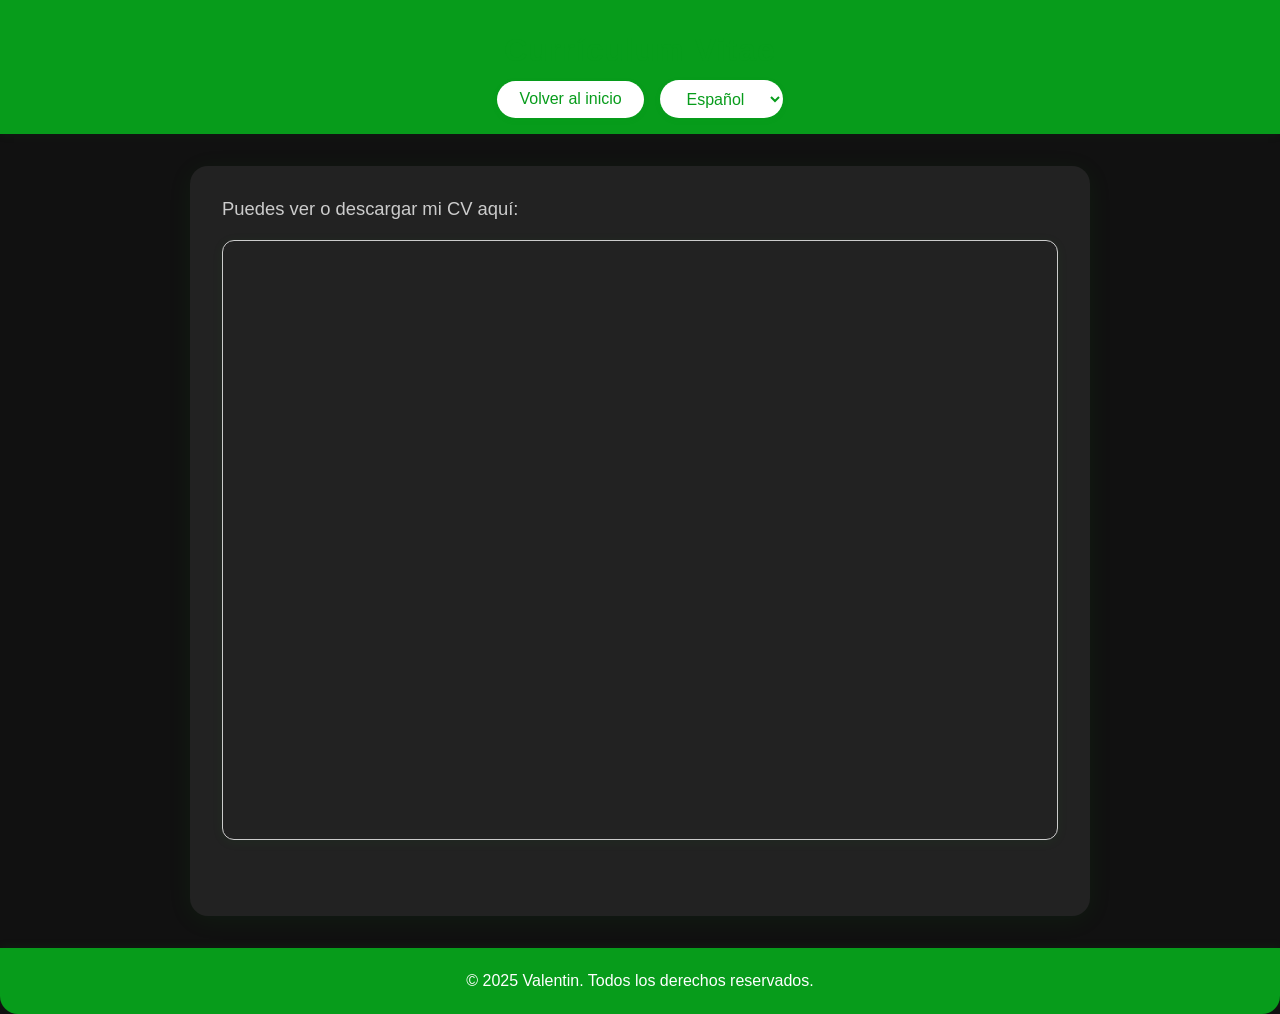
==== cv.html @ 0af9e63f "<feature> Practicamente todo el portafolio" ====
<!DOCTYPE html>
<html lang="es">
<head>
    <meta charset="UTF-8">
    <meta name="viewport" content="width=device-width, initial-scale=1.0">
    <title>CV - Valentin</title>
    <link rel="stylesheet" href="styles/style.css">
</head>
<body>
    <header>
        <h1 id="cv-title">Currículum Vitae</h1>
        <nav>
            <a href="index.html" id="back-home">Volver al inicio</a>
            <select id="language-switch-cv">
                <option value="es">Español</option>
                <option value="en">English</option>
            </select>
        </nav>
    </header>
    <main>
        <section>
            <p id="cv-desc">Puedes ver o descargar mi CV aquí:</p>
            <iframe src="cv.pdf" width="100%" height="600px" style="border:1px solid #ccc;"></iframe>
        </section>
    </main>
    <footer>
        <p id="footer-text-cv">© 2025 Valentin. Todos los derechos reservados.</p>
    </footer>
    <script>
    const translationsCV = {
        es: {
            cvTitle: 'Currículum Vitae',
            backHome: 'Volver al inicio',
            cvDesc: 'Puedes ver o descargar mi CV aquí:',
            footerText: '© 2025 Valentin. Todos los derechos reservados.'
        },
        en: {
            cvTitle: 'Curriculum Vitae',
            backHome: 'Back to home',
            cvDesc: 'You can view or download my CV here:',
            footerText: '© 2025 Valentin. All rights reserved.'
        }
    };
    document.getElementById('language-switch-cv').onchange = function(e) {
        const lang = e.target.value;
        document.getElementById('cv-title').textContent = translationsCV[lang].cvTitle;
        document.getElementById('back-home').textContent = translationsCV[lang].backHome;
        document.getElementById('cv-desc').textContent = translationsCV[lang].cvDesc;
        document.getElementById('footer-text-cv').textContent = translationsCV[lang].footerText;
        document.documentElement.lang = lang;
    };
    </script>
</body>
</html>
---- styles/style.css ----
/* Filtros de tecnologías */
.filter-btn {
	background: #e6ffe6;
	color: #079C1B;
	border: none;
	border-radius: 18px;
	padding: 0.5rem 1.2rem;
	font-size: 1rem;
	font-weight: 500;
	cursor: pointer;
	box-shadow: 0 2px 6px rgba(7,156,27,0.08);
	transition: background 0.2s, color 0.2s, box-shadow 0.2s, transform 0.2s;
	outline: none;
}
.filter-btn:hover {
	background: #079C1B;
	color: #fff;
	transform: scale(1.07);
}
.filter-btn.active {
	background: #079C1B;
	color: #fff;
	box-shadow: 0 4px 16px rgba(7,156,27,0.13);
}
/* Reset básico */
* {
	margin: 0;
	padding: 0;
	box-sizing: border-box;
}

body {
	font-family: 'Segoe UI', 'Roboto', Arial, sans-serif;
	background: #111;
	color: #fff;
	min-height: 100vh;
}

header {
	background: #079C1B;
	color: #fff;
	padding: 2rem 0 1rem 0;
	text-align: center;
	box-shadow: 0 2px 8px rgba(7,156,27,0.08);
}

header h1 {
	font-size: 2.5rem;
	font-weight: 700;
	margin-bottom: 1rem;
	letter-spacing: 1px;
}

nav {
	display: flex;
	justify-content: center;
	gap: 1rem;
	align-items: center;
}

nav button, nav select, nav a {
	background: #fff;
	color: #079C1B;
	border: none;
	border-radius: 25px;
	padding: 0.6rem 1.4rem;
	font-size: 1rem;
	font-weight: 500;
	cursor: pointer;
	transition: background 0.2s, color 0.2s, box-shadow 0.2s;
	box-shadow: 0 2px 6px rgba(7,156,27,0.08);
	text-decoration: none;
}

nav button:hover, nav select:hover, nav a:hover {
	background: #046c13;
	color: #fff;
}

main {
	max-width: 900px;
	margin: 2rem auto;
	padding: 2rem;
	background: #222;
	color: #fff;
	border-radius: 18px;
	box-shadow: 0 4px 24px rgba(7,156,27,0.08);
}

section {
	margin-bottom: 2.5rem;
}

#about-title, #projects-title, #cv-title {
	font-size: 2rem;
	color: #079C1B;
	margin-bottom: 0.7rem;
	font-weight: 600;
}

#about-text, #projects-desc, #cv-desc {
	font-size: 1.15rem;
	color: #ccc;
	margin-bottom: 1.2rem;
}

#projects-list {
	display: grid;
	grid-template-columns: repeat(auto-fit, minmax(260px, 1fr));
	gap: 1.5rem;
}

.project-card {
	background: #23272a;
	border-radius: 14px;
	box-shadow: 0 2px 12px rgba(7,156,27,0.07);
	padding: 1.2rem;
	transition: transform 0.2s, box-shadow 0.2s;
}
.project-card:hover {
	transform: translateY(-6px) scale(1.03);
	box-shadow: 0 6px 24px rgba(7,156,27,0.13);
	cursor: pointer;
}
.project-title {
	font-size: 1.2rem;
	color: #079C1B;
	font-weight: 600;
	margin-bottom: 0.5rem;
}
.project-desc {
	color: #ccc;
	font-size: 1rem;
}

footer {
	text-align: center;
	padding: 1.5rem 0;
	background: #079C1B;
	color: #fff;
	border-radius: 0 0 18px 18px;
	box-shadow: 0 -2px 8px rgba(7,156,27,0.08);
	margin-top: 2rem;
}

iframe {
	border-radius: 12px;
	box-shadow: 0 2px 12px rgba(7,156,27,0.07);
}

@media (max-width: 600px) {
	main {
		padding: 1rem;
	}
	header h1 {
		font-size: 1.5rem;
	}
	#about-title, #projects-title, #cv-title {
		font-size: 1.3rem;
	}
}
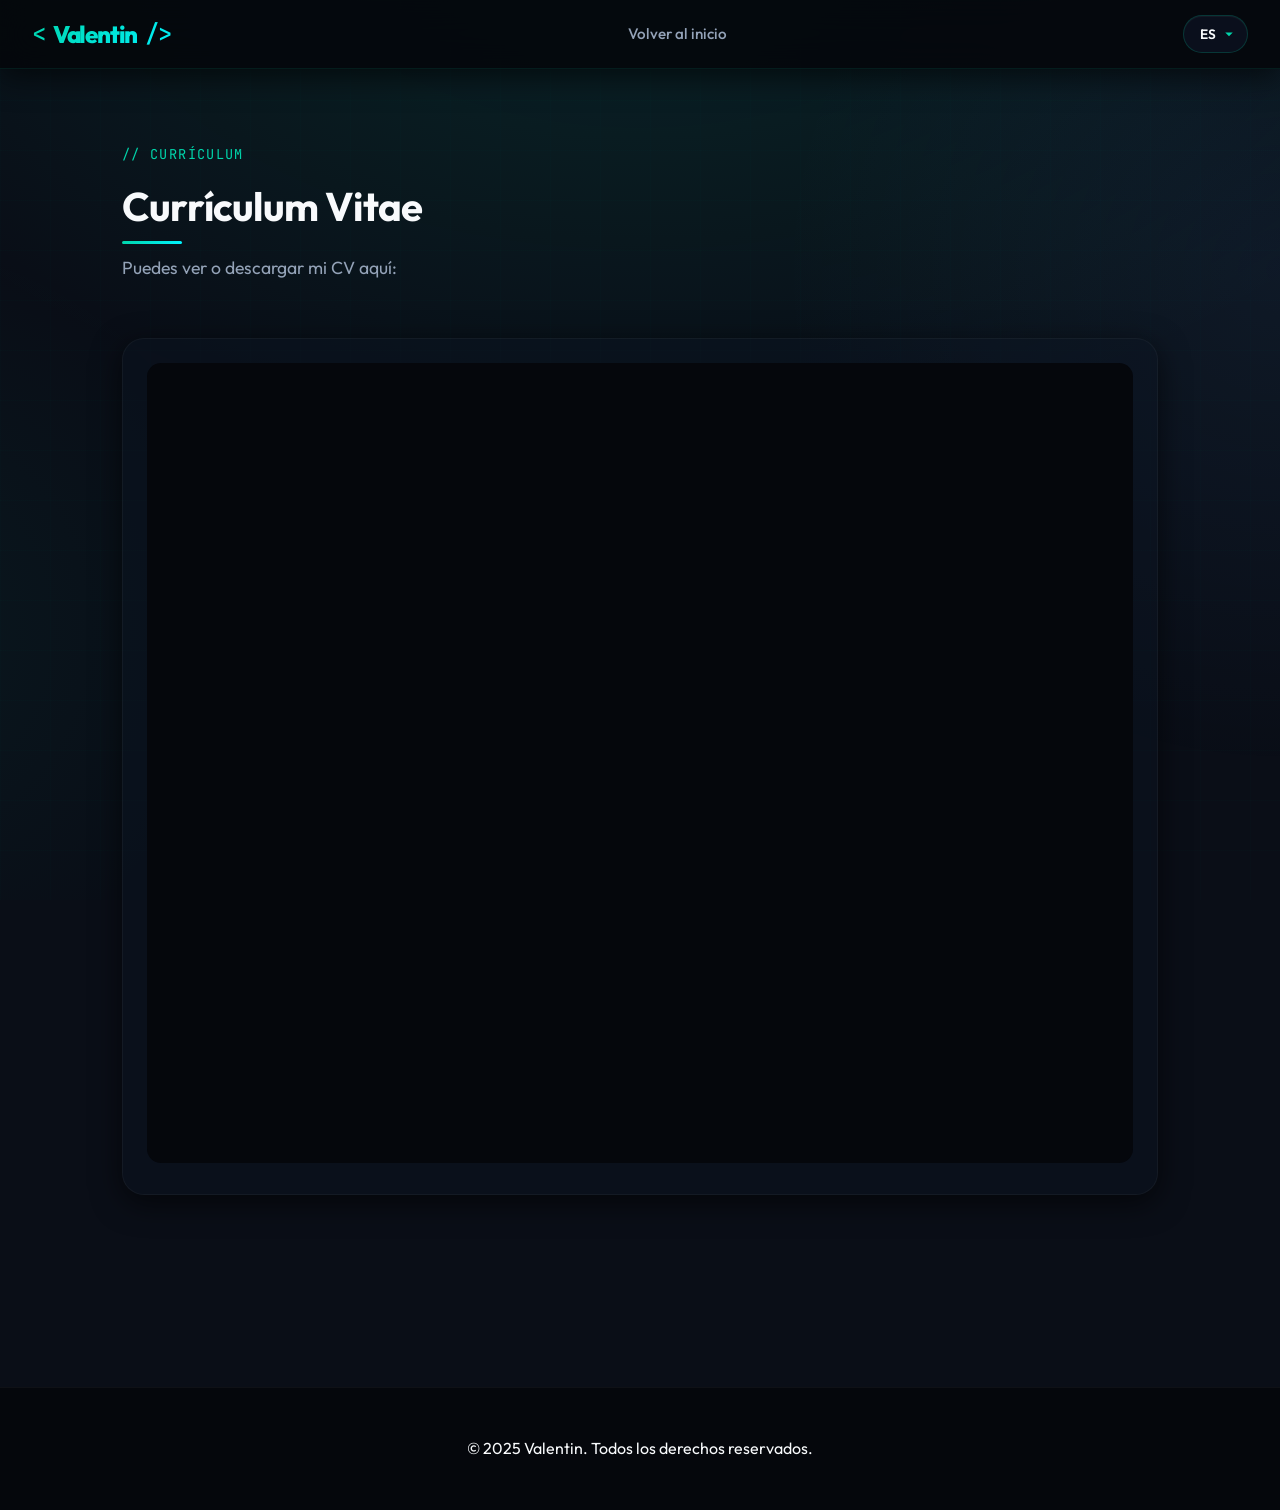
==== commit d6d1a777: "cambios de estilos" ====
--- a/cv.html
+++ b/cv.html
@@ -3,29 +3,48 @@
 <head>
     <meta charset="UTF-8">
     <meta name="viewport" content="width=device-width, initial-scale=1.0">
+    <meta name="description" content="Currículum Vitae de Valentín Nuñez - Estudiante de Informática y Desarrollador.">
     <title>CV - Valentin</title>
     <link rel="stylesheet" href="styles/style.css">
 </head>
 <body>
-    <header>
-        <h1 id="cv-title">Currículum Vitae</h1>
-        <nav>
-            <a href="index.html" id="back-home">Volver al inicio</a>
-            <select id="language-switch-cv">
-                <option value="es">Español</option>
-                <option value="en">English</option>
+
+    <!-- Navigation Bar -->
+    <nav class="navbar scrolled">
+        <a href="index.html" class="nav-logo">Valentin</a>
+        <div class="nav-menu">
+            <a href="index.html" class="nav-link" id="back-home">Volver al inicio</a>
+        </div>
+        <div class="nav-actions">
+            <select id="language-switch-cv" class="lang-switch">
+                <option value="es">ES</option>
+                <option value="en">EN</option>
             </select>
-        </nav>
-    </header>
-    <main>
-        <section>
-            <p id="cv-desc">Puedes ver o descargar mi CV aquí:</p>
-            <iframe src="cv.pdf" width="100%" height="600px" style="border:1px solid #ccc;"></iframe>
+        </div>
+    </nav>
+
+    <!-- Main Container -->
+    <main style="margin-top: 7rem;">
+        <section class="animate-in">
+            <div class="section-header">
+                <span class="section-tag">// Currículum</span>
+                <h1 class="section-title" id="cv-title">Currículum Vitae</h1>
+                <p class="section-desc" id="cv-desc">Puedes ver o descargar mi CV aquí:</p>
+            </div>
+            
+            <div class="cv-viewer-container">
+                <iframe src="cv.pdf" width="100%" height="800px" style="border: none;"></iframe>
+            </div>
         </section>
     </main>
+
+    <!-- Footer -->
     <footer>
-        <p id="footer-text-cv">© 2025 Valentin. Todos los derechos reservados.</p>
+        <div class="footer-content">
+            <p id="footer-text-cv">© 2025 Valentin. Todos los derechos reservados.</p>
+        </div>
     </footer>
+
     <script>
     const translationsCV = {
         es: {
@@ -41,6 +60,7 @@
             footerText: '© 2025 Valentin. All rights reserved.'
         }
     };
+    
     document.getElementById('language-switch-cv').onchange = function(e) {
         const lang = e.target.value;
         document.getElementById('cv-title').textContent = translationsCV[lang].cvTitle;
--- a/styles/style.css
+++ b/styles/style.css
@@ -1,161 +1,1054 @@
-/* Filtros de tecnologías */
+/* ==========================================================================
+   Valentín Núñez Portfolio - Modern, Futuristic, and Professional Stylesheet
+   ========================================================================== */
+
+@import url('https://fonts.googleapis.com/css2?family=Outfit:wght@300;400;500;600;700;800&family=JetBrains+Mono:wght@400;500;600&display=swap');
+
+:root {
+  /* Color Palette - Cyberpunk / Futuristic Theme */
+  --bg-darker: #05070c;
+  --bg-deep: #0a0e17;
+  --bg-card: rgba(13, 20, 35, 0.45);
+  --bg-card-hover: rgba(20, 32, 55, 0.65);
+  --accent: #00d4aa;
+  --accent-glow: rgba(0, 212, 170, 0.3);
+  --accent-gradient: linear-gradient(135deg, #00d4aa 0%, #00f2fe 100%);
+  --secondary-gradient: linear-gradient(135deg, #4facfe 0%, #00f2fe 100%);
+  --text-primary: #f8fafc;
+  --text-secondary: #94a3b8;
+  --text-muted: #64748b;
+  --border-subtle: rgba(255, 255, 255, 0.04);
+  --border-glow: rgba(0, 212, 170, 0.15);
+  --border-hover: rgba(0, 212, 170, 0.4);
+  
+  /* Shadow & Glow Effects */
+  --shadow-sm: 0 2px 8px rgba(0, 0, 0, 0.5);
+  --shadow-md: 0 8px 30px rgba(0, 0, 0, 0.6);
+  --shadow-glow: 0 0 25px var(--accent-glow);
+  
+  /* System Spacing & Sizing */
+  --radius-sm: 8px;
+  --radius-md: 14px;
+  --radius-lg: 22px;
+  --radius-full: 9999px;
+  --transition-fast: 0.2s cubic-bezier(0.4, 0, 0.2, 1);
+  --transition-smooth: 0.4s cubic-bezier(0.16, 1, 0.3, 1);
+}
+
+/* Base resets */
+* {
+  margin: 0;
+  padding: 0;
+  box-sizing: border-box;
+}
+
+html {
+  scroll-behavior: smooth;
+  scroll-padding-top: 80px;
+}
+
+body {
+  font-family: 'Outfit', -apple-system, BlinkMacSystemFont, sans-serif;
+  background: var(--bg-deep);
+  color: var(--text-primary);
+  min-height: 100vh;
+  line-height: 1.6;
+  overflow-x: hidden;
+}
+
+/* Background grid overlay & modern radial gradient shapes */
+body::before {
+  content: '';
+  position: fixed;
+  inset: 0;
+  background-image: 
+    linear-gradient(rgba(0, 212, 170, 0.015) 1px, transparent 1px),
+    linear-gradient(90deg, rgba(0, 212, 170, 0.015) 1px, transparent 1px);
+  background-size: 50px 50px;
+  pointer-events: none;
+  z-index: 0;
+}
+
+body::after {
+  content: '';
+  position: fixed;
+  inset: 0;
+  background: 
+    radial-gradient(ellipse 70% 60% at 50% -10%, rgba(0, 212, 170, 0.12), transparent),
+    radial-gradient(circle 500px at 100% 30%, rgba(79, 172, 254, 0.07), transparent),
+    radial-gradient(circle 400px at -10% 70%, rgba(0, 212, 170, 0.05), transparent);
+  pointer-events: none;
+  z-index: 0;
+}
+
+/* Scrollbar styles */
+::-webkit-scrollbar {
+  width: 10px;
+}
+::-webkit-scrollbar-track {
+  background: var(--bg-darker);
+}
+::-webkit-scrollbar-thumb {
+  background: rgba(0, 212, 170, 0.2);
+  border-radius: var(--radius-full);
+  border: 2px solid var(--bg-darker);
+  transition: background var(--transition-fast);
+}
+::-webkit-scrollbar-thumb:hover {
+  background: var(--accent);
+}
+
+/* ========== NAVBAR / HEADER ========== */
+.navbar {
+  position: fixed;
+  top: 0;
+  left: 0;
+  width: 100%;
+  padding: 1.25rem 2rem;
+  background: rgba(5, 7, 12, 0.7);
+  backdrop-filter: blur(16px);
+  border-bottom: 1px solid var(--border-subtle);
+  display: flex;
+  justify-content: space-between;
+  align-items: center;
+  z-index: 1000;
+  transition: padding var(--transition-fast), background var(--transition-fast);
+}
+
+.navbar.scrolled {
+  padding: 0.85rem 2rem;
+  background: rgba(5, 7, 12, 0.9);
+  border-color: rgba(0, 212, 170, 0.1);
+  box-shadow: var(--shadow-md);
+}
+
+.nav-logo {
+  font-size: 1.5rem;
+  font-weight: 800;
+  letter-spacing: -0.05em;
+  background: var(--accent-gradient);
+  -webkit-background-clip: text;
+  -webkit-text-fill-color: transparent;
+  background-clip: text;
+  text-decoration: none;
+  display: flex;
+  align-items: center;
+  gap: 0.5rem;
+}
+
+.nav-logo::before {
+  content: '<';
+  color: var(--accent);
+  font-family: 'JetBrains Mono', monospace;
+  font-weight: 500;
+}
+
+.nav-logo::after {
+  content: '/>';
+  color: var(--accent);
+  font-family: 'JetBrains Mono', monospace;
+  font-weight: 500;
+}
+
+.nav-menu {
+  display: flex;
+  gap: 1.5rem;
+  align-items: center;
+}
+
+.nav-link {
+  color: var(--text-secondary);
+  text-decoration: none;
+  font-size: 0.95rem;
+  font-weight: 500;
+  transition: color var(--transition-fast);
+  padding: 0.5rem 0.75rem;
+  position: relative;
+  cursor: pointer;
+}
+
+.nav-link:hover {
+  color: var(--text-primary);
+}
+
+.nav-link::after {
+  content: '';
+  position: absolute;
+  bottom: 0;
+  left: 50%;
+  width: 0;
+  height: 2px;
+  background: var(--accent-gradient);
+  transition: width var(--transition-fast) ease, left var(--transition-fast) ease;
+}
+
+.nav-link:hover::after {
+  width: 100%;
+  left: 0;
+}
+
+.nav-container {
+  display: flex;
+  align-items: center;
+  justify-content: space-between;
+  flex-grow: 1;
+  margin-left: 3rem;
+}
+
+.nav-toggle {
+  display: none;
+  flex-direction: column;
+  justify-content: space-between;
+  width: 24px;
+  height: 18px;
+  background: transparent;
+  border: none;
+  cursor: pointer;
+  z-index: 1001;
+  padding: 0;
+}
+
+.nav-toggle span {
+  width: 100%;
+  height: 2px;
+  background-color: var(--accent);
+  transition: all var(--transition-fast);
+  transform-origin: left center;
+}
+
+.nav-toggle.active span:nth-child(1) {
+  transform: rotate(45deg);
+}
+
+.nav-toggle.active span:nth-child(2) {
+  width: 0%;
+  opacity: 0;
+}
+
+.nav-toggle.active span:nth-child(3) {
+  transform: rotate(-45deg);
+}
+
+.nav-actions {
+  display: flex;
+  align-items: center;
+  gap: 1rem;
+}
+
+/* Button & Switch Styles */
+.btn-primary, .btn-secondary {
+  font-family: inherit;
+  font-weight: 600;
+  font-size: 0.9rem;
+  padding: 0.65rem 1.35rem;
+  border-radius: var(--radius-full);
+  cursor: pointer;
+  display: inline-flex;
+  align-items: center;
+  gap: 0.5rem;
+  transition: all var(--transition-fast);
+  text-decoration: none;
+}
+
+.btn-primary {
+  background: var(--accent-gradient);
+  color: var(--bg-darker);
+  border: none;
+}
+
+.btn-primary:hover {
+  transform: translateY(-2px);
+  box-shadow: var(--shadow-glow);
+  opacity: 0.95;
+}
+
+.btn-secondary {
+  background: rgba(255, 255, 255, 0.03);
+  color: var(--text-primary);
+  border: 1px solid var(--border-subtle);
+  backdrop-filter: blur(8px);
+}
+
+.btn-secondary:hover {
+  background: rgba(0, 212, 170, 0.08);
+  color: var(--accent);
+  border-color: var(--accent);
+  transform: translateY(-2px);
+}
+
+.lang-switch {
+  font-family: inherit;
+  background: rgba(13, 20, 35, 0.7);
+  color: var(--text-primary);
+  border: 1px solid rgba(0, 212, 170, 0.2);
+  border-radius: var(--radius-full);
+  padding: 0.55rem 1.8rem 0.55rem 1rem;
+  font-size: 0.85rem;
+  font-weight: 600;
+  cursor: pointer;
+  appearance: none;
+  background-image: url("data:image/svg+xml,%3Csvg xmlns='http://www.w3.org/2000/svg' width='12' height='12' fill='%2300d4aa' viewBox='0 0 16 16'%3E%3Cpath d='M8 11L3 6h10l-5 5z'/%3E%3C/svg%3E");
+  background-repeat: no-repeat;
+  background-position: right 0.75rem center;
+  transition: all var(--transition-fast);
+  box-shadow: inset 0 1px 1px rgba(255, 255, 255, 0.05);
+}
+
+.lang-switch:hover {
+  border-color: var(--accent);
+  background: rgba(20, 32, 55, 0.9);
+  box-shadow: 0 0 15px rgba(0, 212, 170, 0.15);
+}
+
+.lang-switch:focus {
+  outline: none;
+  border-color: var(--accent);
+}
+
+.lang-switch option {
+  background-color: #0c1220;
+  color: var(--text-primary);
+  padding: 10px;
+  font-family: inherit;
+  font-weight: 500;
+}
+
+/* ========== HERO SECTION ========== */
+.hero {
+  padding: 10rem 2rem 5rem;
+  position: relative;
+  z-index: 1;
+  max-width: 1100px;
+  margin: 0 auto;
+  display: grid;
+  grid-template-columns: 1.2fr 0.8fr;
+  gap: 4rem;
+  align-items: center;
+}
+
+.hero-content {
+  display: flex;
+  flex-direction: column;
+  align-items: flex-start;
+}
+
+.hero-badge {
+  background: rgba(0, 212, 170, 0.1);
+  color: var(--accent);
+  border: 1px solid var(--border-glow);
+  padding: 0.4rem 1rem;
+  border-radius: var(--radius-full);
+  font-family: 'JetBrains Mono', monospace;
+  font-size: 0.8rem;
+  font-weight: 600;
+  letter-spacing: 0.05em;
+  text-transform: uppercase;
+  margin-bottom: 1.5rem;
+  animation: glow-pulse 3s infinite alternate;
+}
+
+.hero-title-main {
+  font-size: clamp(2.5rem, 6vw, 4rem);
+  font-weight: 800;
+  line-height: 1.1;
+  letter-spacing: -0.03em;
+  margin-bottom: 1.5rem;
+}
+
+.hero-title-gradient {
+  background: var(--accent-gradient);
+  -webkit-background-clip: text;
+  -webkit-text-fill-color: transparent;
+  background-clip: text;
+}
+
+.hero-subtitle {
+  font-size: clamp(1.1rem, 2.5vw, 1.4rem);
+  color: var(--text-secondary);
+  margin-bottom: 2rem;
+  max-width: 580px;
+}
+
+.hero-cta {
+  display: flex;
+  gap: 1rem;
+  flex-wrap: wrap;
+}
+
+.hero-image-container {
+  display: flex;
+  justify-content: center;
+  align-items: center;
+  position: relative;
+}
+
+.sphere-3d {
+  width: 280px;
+  height: 280px;
+  border-radius: 50%;
+  background: radial-gradient(circle at 30% 30%, #00f2fe 0%, #00d4aa 30%, #071324 75%, #05070c 100%);
+  box-shadow: 
+    inset -15px -15px 40px rgba(0, 0, 0, 0.9),
+    inset 15px 15px 35px rgba(255, 255, 255, 0.15),
+    10px 20px 30px rgba(0, 0, 0, 0.6),
+    0 0 50px rgba(0, 212, 170, 0.35);
+  position: relative;
+  overflow: hidden;
+  animation: float-sphere 6s ease-in-out infinite;
+  transition: transform var(--transition-smooth), box-shadow var(--transition-smooth);
+}
+
+.sphere-3d::before {
+  content: '';
+  position: absolute;
+  top: 6%;
+  left: 6%;
+  width: 88%;
+  height: 88%;
+  border-radius: 50%;
+  background: radial-gradient(circle at 50% 0px, rgba(255, 255, 255, 0.2) 0%, rgba(255, 255, 255, 0) 50%);
+  filter: blur(1px);
+}
+
+.sphere-3d:hover {
+  transform: translateY(-10px) scale(1.03);
+  box-shadow: 
+    inset -15px -15px 40px rgba(0, 0, 0, 0.9),
+    inset 15px 15px 35px rgba(255, 255, 255, 0.25),
+    15px 25px 35px rgba(0, 0, 0, 0.7),
+    0 0 70px rgba(0, 212, 170, 0.55);
+}
+
+/* Decorative cyber line highlights around avatar */
+.hero-image-deco {
+  position: absolute;
+  width: calc(100% + 20px);
+  height: calc(100% + 20px);
+  border: 1px dashed rgba(0, 212, 170, 0.3);
+  border-radius: 50%;
+  pointer-events: none;
+  animation: rotate-deco 60s linear infinite;
+}
+
+@keyframes float-sphere {
+  0%, 100% { transform: translateY(0px) rotate(0deg); }
+  50% { transform: translateY(-15px) rotate(5deg); }
+}
+
+/* ========== MAIN CONTAINER ========== */
+main {
+  position: relative;
+  z-index: 1;
+  max-width: 1100px;
+  margin: 0 auto 5rem;
+  padding: 0 2rem;
+}
+
+/* Custom section structure */
+section {
+  padding: 6rem 0;
+  border-top: 1px solid rgba(255, 255, 255, 0.04);
+}
+
+section:first-of-type {
+  border-top: none;
+  padding-top: 2rem;
+}
+
+.section-header {
+  margin-bottom: 3.5rem;
+}
+
+.section-tag {
+  color: var(--accent);
+  font-family: 'JetBrains Mono', monospace;
+  font-size: 0.85rem;
+  letter-spacing: 0.1em;
+  text-transform: uppercase;
+  margin-bottom: 0.5rem;
+  display: block;
+}
+
+.section-title {
+  font-size: clamp(2rem, 4vw, 2.5rem);
+  font-weight: 700;
+  letter-spacing: -0.02em;
+  position: relative;
+  display: inline-block;
+}
+
+.section-title::after {
+  content: '';
+  position: absolute;
+  left: 0;
+  bottom: -6px;
+  width: 60px;
+  height: 3px;
+  background: var(--accent-gradient);
+  border-radius: var(--radius-full);
+}
+
+.section-desc {
+  color: var(--text-secondary);
+  font-size: 1.1rem;
+  margin-top: 1rem;
+  max-width: 680px;
+}
+
+/* ========== ABOUT SECTION ========== */
+.about-grid {
+  display: grid;
+  grid-template-columns: 1.1fr 0.9fr;
+  gap: 4rem;
+  align-items: start;
+}
+
+.about-bio {
+  color: var(--text-secondary);
+  font-size: 1.05rem;
+  line-height: 1.8;
+}
+
+.about-bio br {
+  margin-bottom: 0.75rem;
+}
+
+.about-bio b {
+  color: var(--text-primary);
+  font-weight: 600;
+}
+
+/* Skills display as modern flex pills */
+.skills-container {
+  margin-top: 2rem;
+}
+
+.skills-title {
+  font-size: 1.1rem;
+  font-weight: 600;
+  margin-bottom: 1rem;
+  color: var(--text-primary);
+}
+
+.skills-list {
+  display: flex;
+  flex-wrap: wrap;
+  gap: 0.75rem;
+}
+
+.skill-badge {
+  background: rgba(255, 255, 255, 0.03);
+  color: var(--text-secondary);
+  border: 1px solid var(--border-subtle);
+  padding: 0.5rem 1rem;
+  border-radius: var(--radius-full);
+  font-size: 0.9rem;
+  font-weight: 500;
+  transition: all var(--transition-fast);
+  display: flex;
+  align-items: center;
+  gap: 0.5rem;
+}
+
+.skill-badge::before {
+  content: '◇';
+  color: var(--accent);
+  font-size: 0.75rem;
+}
+
+.skill-badge:hover {
+  background: rgba(0, 212, 170, 0.08);
+  border-color: var(--accent);
+  color: var(--text-primary);
+  transform: translateY(-2px);
+  box-shadow: 0 4px 12px rgba(0, 212, 170, 0.15);
+}
+
+/* Left highlights card info */
+.about-stats-card {
+  background: var(--bg-card);
+  border: 1px solid var(--border-subtle);
+  border-radius: var(--radius-lg);
+  padding: 2.5rem;
+  position: relative;
+  overflow: hidden;
+  backdrop-filter: blur(12px);
+}
+
+.about-stats-card::before {
+  content: '';
+  position: absolute;
+  top: 0;
+  left: 0;
+  width: 100%;
+  height: 4px;
+  background: var(--accent-gradient);
+}
+
+.stats-grid {
+  display: grid;
+  grid-template-columns: 1fr 1fr;
+  gap: 2rem;
+  margin-bottom: 2.5rem;
+  border-bottom: 1px solid var(--border-subtle);
+  padding-bottom: 2rem;
+}
+
+.stat-item {
+  display: flex;
+  flex-direction: column;
+}
+
+.stat-number {
+  font-size: 2.5rem;
+  font-weight: 800;
+  background: var(--accent-gradient);
+  -webkit-background-clip: text;
+  -webkit-text-fill-color: transparent;
+  background-clip: text;
+  line-height: 1;
+  margin-bottom: 0.5rem;
+}
+
+.stat-label {
+  font-size: 0.85rem;
+  color: var(--text-secondary);
+  font-weight: 600;
+  text-transform: uppercase;
+  letter-spacing: 0.05em;
+}
+
+.education-item {
+  position: relative;
+  padding-left: 1.5rem;
+  border-left: 2px solid rgba(0, 212, 170, 0.3);
+  margin-top: 1rem;
+}
+
+.education-item::before {
+  content: '';
+  position: absolute;
+  left: -6px;
+  top: 6px;
+  width: 10px;
+  height: 10px;
+  border-radius: 50%;
+  background: var(--accent);
+  box-shadow: 0 0 10px var(--accent);
+}
+
+.edu-year {
+  font-size: 0.85rem;
+  font-weight: 600;
+  color: var(--accent);
+  margin-bottom: 0.25rem;
+}
+
+.edu-title {
+  font-size: 1.05rem;
+  font-weight: 600;
+  color: var(--text-primary);
+  margin-bottom: 0.25rem;
+}
+
+.edu-school {
+  font-size: 0.9rem;
+  color: var(--text-secondary);
+}
+
+/* ========== PROJECT FILTERS & CARDS ========== */
+.project-filters {
+  display: flex;
+  flex-wrap: wrap;
+  gap: 0.6rem;
+  margin-bottom: 2.5rem;
+}
+
 .filter-btn {
-	background: #e6ffe6;
-	color: #079C1B;
-	border: none;
-	border-radius: 18px;
-	padding: 0.5rem 1.2rem;
-	font-size: 1rem;
-	font-weight: 500;
-	cursor: pointer;
-	box-shadow: 0 2px 6px rgba(7,156,27,0.08);
-	transition: background 0.2s, color 0.2s, box-shadow 0.2s, transform 0.2s;
-	outline: none;
-}
+  font-family: inherit;
+  background: rgba(255, 255, 255, 0.03);
+  color: var(--text-secondary);
+  border: 1px solid var(--border-subtle);
+  border-radius: var(--radius-full);
+  padding: 0.55rem 1.2rem;
+  font-size: 0.85rem;
+  font-weight: 500;
+  cursor: pointer;
+  transition: all var(--transition-fast);
+  outline: none;
+}
+
 .filter-btn:hover {
-	background: #079C1B;
-	color: #fff;
-	transform: scale(1.07);
-}
+  background: rgba(0, 212, 170, 0.08);
+  color: var(--accent);
+  border-color: var(--accent-glow);
+  transform: translateY(-1px);
+}
+
 .filter-btn.active {
-	background: #079C1B;
-	color: #fff;
-	box-shadow: 0 4px 16px rgba(7,156,27,0.13);
-}
-/* Reset básico */
-* {
-	margin: 0;
-	padding: 0;
-	box-sizing: border-box;
-}
-
-body {
-	font-family: 'Segoe UI', 'Roboto', Arial, sans-serif;
-	background: #111;
-	color: #fff;
-	min-height: 100vh;
-}
-
-header {
-	background: #079C1B;
-	color: #fff;
-	padding: 2rem 0 1rem 0;
-	text-align: center;
-	box-shadow: 0 2px 8px rgba(7,156,27,0.08);
-}
-
-header h1 {
-	font-size: 2.5rem;
-	font-weight: 700;
-	margin-bottom: 1rem;
-	letter-spacing: 1px;
-}
-
-nav {
-	display: flex;
-	justify-content: center;
-	gap: 1rem;
-	align-items: center;
-}
-
-nav button, nav select, nav a {
-	background: #fff;
-	color: #079C1B;
-	border: none;
-	border-radius: 25px;
-	padding: 0.6rem 1.4rem;
-	font-size: 1rem;
-	font-weight: 500;
-	cursor: pointer;
-	transition: background 0.2s, color 0.2s, box-shadow 0.2s;
-	box-shadow: 0 2px 6px rgba(7,156,27,0.08);
-	text-decoration: none;
-}
-
-nav button:hover, nav select:hover, nav a:hover {
-	background: #046c13;
-	color: #fff;
-}
-
-main {
-	max-width: 900px;
-	margin: 2rem auto;
-	padding: 2rem;
-	background: #222;
-	color: #fff;
-	border-radius: 18px;
-	box-shadow: 0 4px 24px rgba(7,156,27,0.08);
-}
-
-section {
-	margin-bottom: 2.5rem;
-}
-
-#about-title, #projects-title, #cv-title {
-	font-size: 2rem;
-	color: #079C1B;
-	margin-bottom: 0.7rem;
-	font-weight: 600;
-}
-
-#about-text, #projects-desc, #cv-desc {
-	font-size: 1.15rem;
-	color: #ccc;
-	margin-bottom: 1.2rem;
-}
-
-#projects-list {
-	display: grid;
-	grid-template-columns: repeat(auto-fit, minmax(260px, 1fr));
-	gap: 1.5rem;
+  background: var(--accent-gradient);
+  color: var(--bg-darker);
+  border-color: transparent;
+  font-weight: 600;
+  box-shadow: var(--shadow-glow);
+}
+
+.grid-cards {
+  display: grid;
+  grid-template-columns: repeat(auto-fill, minmax(310px, 1fr));
+  gap: 1.5rem;
 }
 
 .project-card {
-	background: #23272a;
-	border-radius: 14px;
-	box-shadow: 0 2px 12px rgba(7,156,27,0.07);
-	padding: 1.2rem;
-	transition: transform 0.2s, box-shadow 0.2s;
-}
+  background: var(--bg-card);
+  border: 1px solid var(--border-subtle);
+  border-radius: var(--radius-md);
+  padding: 1.75rem;
+  display: flex;
+  flex-direction: column;
+  justify-content: space-between;
+  min-height: 250px;
+  position: relative;
+  overflow: hidden;
+  cursor: pointer;
+  backdrop-filter: blur(10px);
+  transition: border-color var(--transition-fast), background var(--transition-smooth), transform var(--transition-smooth), box-shadow var(--transition-smooth);
+}
+
+.project-card::before {
+  content: '';
+  position: absolute;
+  inset: 0;
+  background: linear-gradient(135deg, rgba(0, 212, 170, 0.04) 0%, transparent 60%);
+  opacity: 0;
+  transition: opacity var(--transition-fast);
+  pointer-events: none;
+}
+
 .project-card:hover {
-	transform: translateY(-6px) scale(1.03);
-	box-shadow: 0 6px 24px rgba(7,156,27,0.13);
-	cursor: pointer;
-}
+  transform: translateY(-8px);
+  background: var(--bg-card-hover);
+  border-color: var(--accent);
+  box-shadow: var(--shadow-glow), var(--shadow-md);
+}
+
+.project-card:hover::before {
+  opacity: 1;
+}
+
+.card-top {
+  margin-bottom: 1.5rem;
+}
+
+.card-header-icon {
+  display: flex;
+  justify-content: space-between;
+  align-items: center;
+  margin-bottom: 1.25rem;
+}
+
+.folder-icon {
+  color: var(--accent);
+  opacity: 0.8;
+}
+
+.external-link-icon {
+  color: var(--text-muted);
+  transition: color var(--transition-fast);
+}
+
+.project-card:hover .external-link-icon {
+  color: var(--accent);
+}
+
 .project-title {
-	font-size: 1.2rem;
-	color: #079C1B;
-	font-weight: 600;
-	margin-bottom: 0.5rem;
-}
+  font-size: 1.25rem;
+  color: var(--text-primary);
+  font-weight: 700;
+  margin-bottom: 0.75rem;
+  letter-spacing: -0.01em;
+  transition: color var(--transition-fast);
+}
+
+.project-card:hover .project-title {
+  color: var(--accent);
+}
+
 .project-desc {
-	color: #ccc;
-	font-size: 1rem;
-}
-
+  color: var(--text-secondary);
+  font-size: 0.95rem;
+  line-height: 1.6;
+}
+
+.project-tags {
+  font-family: 'JetBrains Mono', monospace;
+  font-size: 0.75rem;
+  color: var(--accent);
+  margin-top: auto;
+  padding-top: 1.25rem;
+  border-top: 1px solid var(--border-subtle);
+  display: flex;
+  flex-wrap: wrap;
+  gap: 0.5rem;
+}
+
+.project-tags span {
+  background: rgba(0, 212, 170, 0.05);
+  border: 1px solid rgba(0, 212, 170, 0.1);
+  padding: 0.15rem 0.5rem;
+  border-radius: var(--radius-sm);
+}
+
+/* ========== CONTACT SECTION (NEW) ========== */
+.contact-section {
+  background: radial-gradient(circle at 100% 100%, rgba(0, 212, 170, 0.05), transparent), var(--bg-card);
+  border: 1px solid var(--border-subtle);
+  border-radius: var(--radius-lg);
+  padding: 4rem;
+  text-align: center;
+  backdrop-filter: blur(12px);
+  margin-top: 4rem;
+  position: relative;
+  overflow: hidden;
+}
+
+.contact-section::before {
+  content: '';
+  position: absolute;
+  top: 0;
+  left: 0;
+  width: 100%;
+  height: 4px;
+  background: var(--accent-gradient);
+}
+
+.contact-title {
+  font-size: clamp(1.8rem, 3.5vw, 2.2rem);
+  font-weight: 800;
+  margin-bottom: 1rem;
+}
+
+.contact-text {
+  color: var(--text-secondary);
+  max-width: 580px;
+  margin: 0 auto 2.5rem;
+  font-size: 1.05rem;
+}
+
+.contact-links {
+  display: flex;
+  justify-content: center;
+  gap: 1.5rem;
+  flex-wrap: wrap;
+}
+
+/* ========== FOOTER ========== */
 footer {
-	text-align: center;
-	padding: 1.5rem 0;
-	background: #079C1B;
-	color: #fff;
-	border-radius: 0 0 18px 18px;
-	box-shadow: 0 -2px 8px rgba(7,156,27,0.08);
-	margin-top: 2rem;
+  background: var(--bg-darker);
+  border-top: 1px solid var(--border-subtle);
+  padding: 3rem 2rem;
+  margin-top: 6rem;
+  position: relative;
+  z-index: 1;
+}
+
+.footer-content {
+  max-width: 1100px;
+  margin: 0 auto;
+  display: flex;
+  flex-direction: column;
+  align-items: center;
+  gap: 1.5rem;
+}
+
+.footer-menu {
+  display: flex;
+  gap: 2rem;
+  justify-content: center;
+  flex-wrap: wrap;
+}
+
+.footer-link {
+  color: var(--text-secondary);
+  text-decoration: none;
+  font-size: 0.9rem;
+  font-weight: 500;
+  transition: color var(--transition-fast);
+}
+
+.footer-link:hover {
+  color: var(--accent);
+}
+
+#footer-text {
+  color: var(--text-muted);
+  font-size: 0.85rem;
+}
+
+/* ========== EXTRAS (iframe, cv view) ========== */
+.cv-viewer-container {
+  margin-top: 2rem;
+  background: var(--bg-card);
+  border: 1px solid var(--border-subtle);
+  border-radius: var(--radius-lg);
+  padding: 1.5rem;
+  backdrop-filter: blur(16px);
+  box-shadow: var(--shadow-md);
 }
 
 iframe {
-	border-radius: 12px;
-	box-shadow: 0 2px 12px rgba(7,156,27,0.07);
-}
-
-@media (max-width: 600px) {
-	main {
-		padding: 1rem;
-	}
-	header h1 {
-		font-size: 1.5rem;
-	}
-	#about-title, #projects-title, #cv-title {
-		font-size: 1.3rem;
-	}
-}
+  border-radius: var(--radius-md);
+  border: 1px solid rgba(255, 255, 255, 0.05);
+  background: var(--bg-darker);
+}
+
+/* ========== ANIMATIONS ========== */
+@keyframes glow-pulse {
+  from {
+    box-shadow: 0 0 10px rgba(0, 212, 170, 0.1), inset 0 0 5px rgba(0, 212, 170, 0.1);
+  }
+  to {
+    box-shadow: 0 0 25px rgba(0, 212, 170, 0.35), inset 0 0 15px rgba(0, 212, 170, 0.2);
+  }
+}
+
+@keyframes rotate-deco {
+  from { transform: rotate(0deg); }
+  to { transform: rotate(360deg); }
+}
+
+@keyframes fadeInUp {
+  from {
+    opacity: 0;
+    transform: translateY(30px);
+  }
+  to {
+    opacity: 1;
+    transform: translateY(0);
+  }
+}
+
+/* Entradas animadas */
+.animate-in {
+  animation: fadeInUp 0.8s cubic-bezier(0.16, 1, 0.3, 1) forwards;
+}
+
+/* Stagger cards animation */
+.project-card {
+  animation: fadeInUp 0.8s cubic-bezier(0.16, 1, 0.3, 1) backwards;
+}
+
+.project-card:nth-child(1) { animation-delay: 0.05s; }
+.project-card:nth-child(2) { animation-delay: 0.1s; }
+.project-card:nth-child(3) { animation-delay: 0.15s; }
+.project-card:nth-child(4) { animation-delay: 0.2s; }
+.project-card:nth-child(5) { animation-delay: 0.25s; }
+.project-card:nth-child(6) { animation-delay: 0.3s; }
+.project-card:nth-child(7) { animation-delay: 0.35s; }
+.project-card:nth-child(8) { animation-delay: 0.4s; }
+.project-card:nth-child(9) { animation-delay: 0.45s; }
+.project-card:nth-child(10) { animation-delay: 0.5s; }
+.project-card:nth-child(n+11) { animation-delay: 0.55s; }
+
+/* ========== RESPONSIVE ========== */
+@media (max-width: 900px) {
+  .hero {
+    grid-template-columns: 1fr;
+    gap: 3rem;
+    padding-top: 8rem;
+    text-align: center;
+  }
+  
+  .hero-content {
+    align-items: center;
+  }
+  
+  .hero-cta {
+    justify-content: center;
+  }
+  
+  .about-grid {
+    grid-template-columns: 1fr;
+    gap: 3rem;
+  }
+  
+  .about-stats-card {
+    order: -1; /* Muestra la info y educación primero en móviles */
+  }
+}
+
+@media (max-width: 768px) {
+  .navbar {
+    padding: 1rem 1.5rem;
+  }
+
+  .nav-container {
+    position: fixed;
+    top: 0;
+    right: -100%;
+    width: 290px;
+    height: 100vh;
+    background: rgba(5, 7, 12, 0.98);
+    backdrop-filter: blur(20px);
+    border-left: 1px solid var(--border-subtle);
+    padding: 6rem 2rem 2rem;
+    display: flex;
+    flex-direction: column;
+    gap: 2.5rem;
+    align-items: flex-start;
+    justify-content: flex-start;
+    transition: right var(--transition-smooth);
+    margin-left: 0;
+    z-index: 999;
+  }
+
+  .nav-container.active {
+    right: 0;
+    box-shadow: -10px 0 40px rgba(0, 0, 0, 0.6);
+  }
+
+  .nav-menu {
+    display: flex;
+    flex-direction: column;
+    align-items: flex-start;
+    gap: 1.75rem;
+    width: 100%;
+  }
+
+  .nav-actions {
+    display: flex;
+    flex-direction: column;
+    align-items: flex-start;
+    gap: 1.5rem;
+    width: 100%;
+  }
+  
+  .nav-actions .btn-secondary,
+  .nav-actions .lang-switch {
+    width: 100%;
+    justify-content: center;
+  }
+
+  .nav-toggle {
+    display: flex;
+  }
+  
+  .hero {
+    padding-top: 7rem;
+    padding-left: 1rem;
+    padding-right: 1rem;
+  }
+  
+  .sphere-3d {
+    width: 220px;
+    height: 220px;
+  }
+  
+  .contact-section {
+    padding: 2.5rem 1.5rem;
+  }
+  
+  main {
+    padding: 0 1.25rem;
+  }
+}
